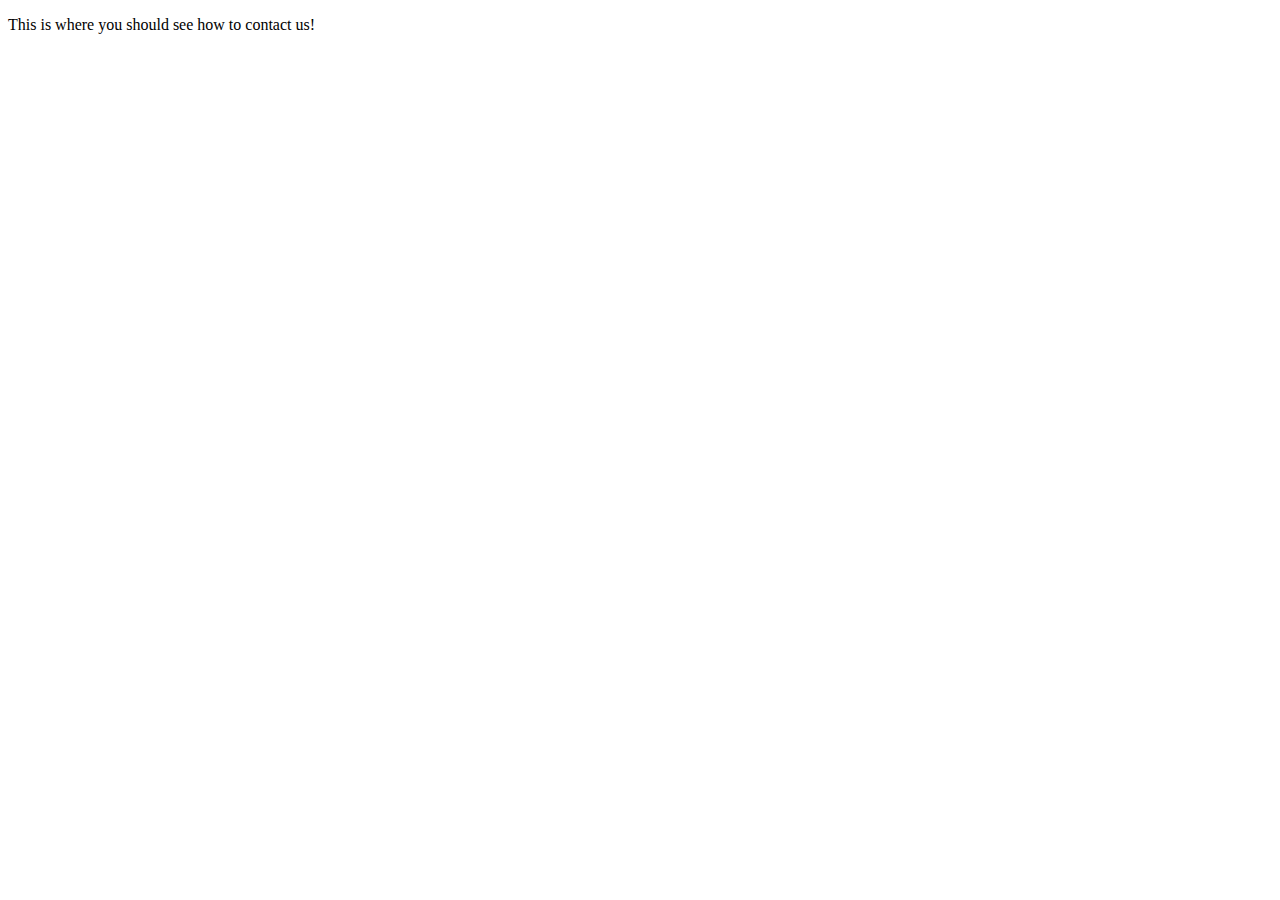
==== other-pages/contact.html @ b6195d97 "Last commit (hopefully)" ====
<!DOCTYPE html>
<html lang="en">

<head>

    <meta charset="UTF-8" />
    <meta name="viewport" content="width=device-width, initial-scale=1.0" />

    <meta name="description" content="Website for ways to contact company XYZ" />
    <meta name="keywords" content="XYZ, company, contact" />
    <meta name="author" content="John Charalampidis" />

<title>XYZ services</title>

</head>

<body>

    <p>This is where you should see how to contact us!</p>

</body>

<footer>

</footer>

</html>
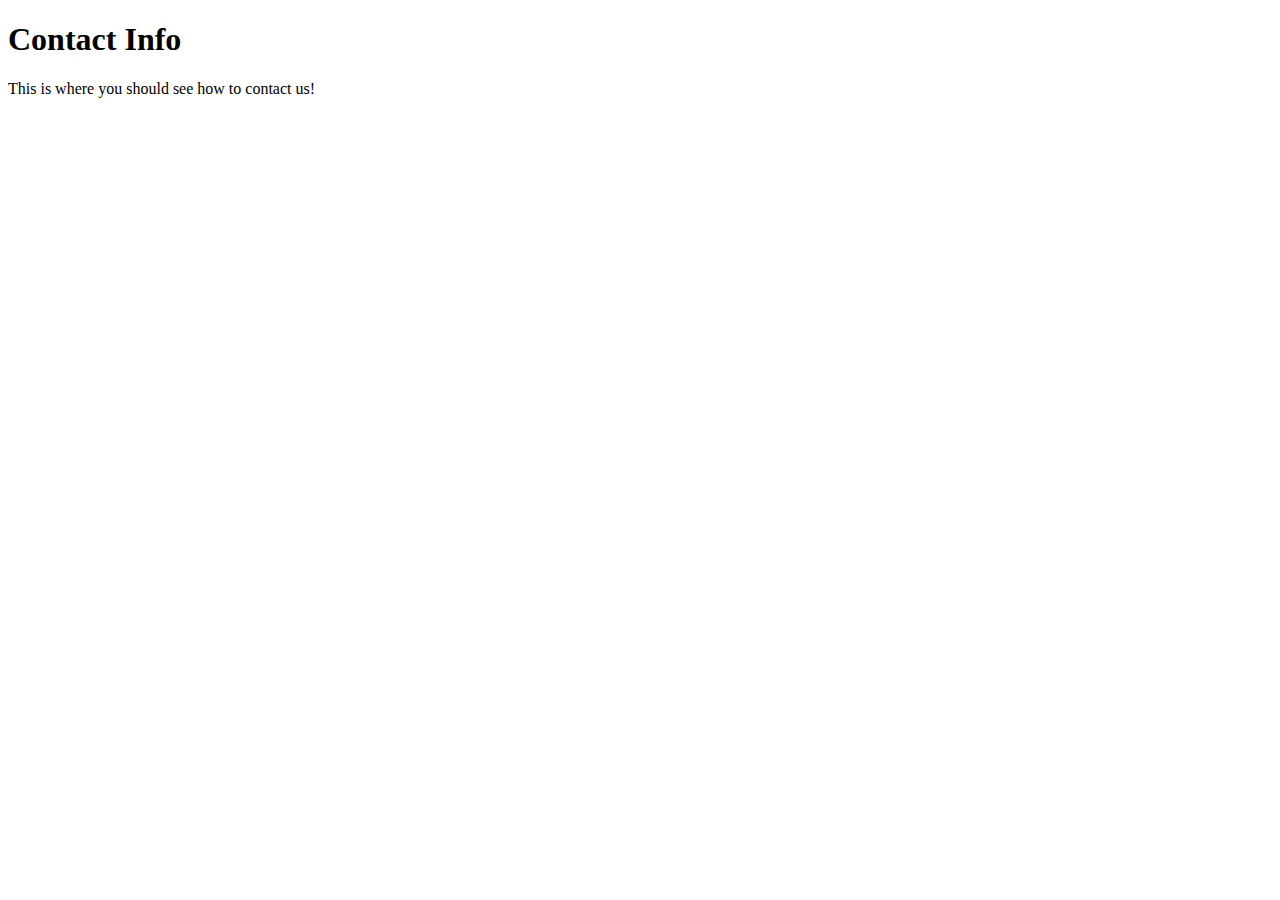
==== commit 159905e1: "added hover interactions with buttons and video" ====
--- a/other-pages/contact.html
+++ b/other-pages/contact.html
@@ -10,12 +10,18 @@
     <meta name="keywords" content="XYZ, company, contact" />
     <meta name="author" content="John Charalampidis" />
 
-<title>XYZ services</title>
+<title>Contact XYZ</title>
 
 </head>
 
+<header>
+
+</header>
+
 <body>
-
+    <h1>
+        Contact Info
+    </h1>
     <p>This is where you should see how to contact us!</p>
 
 </body>
